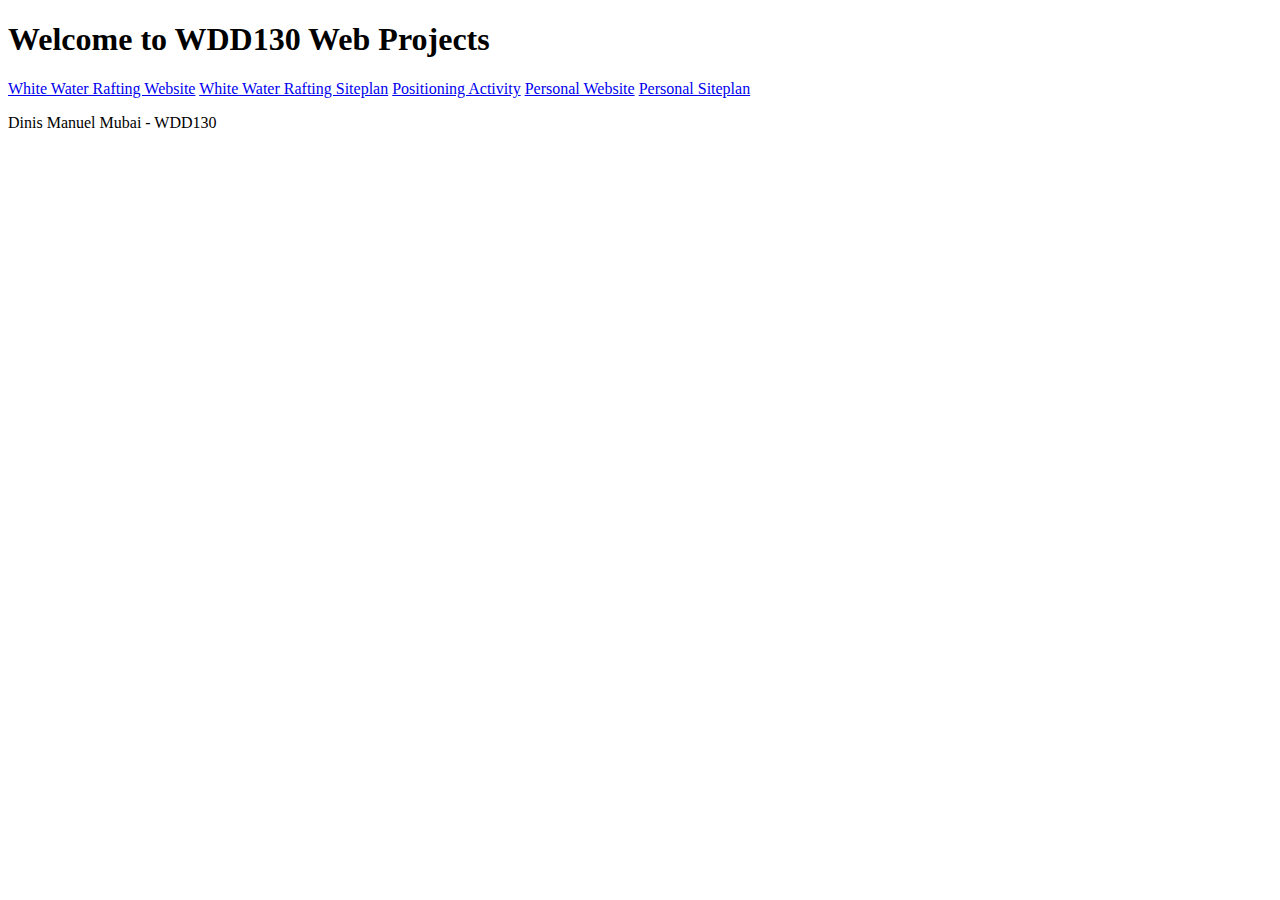
==== index.html @ aefe3593 "Remove the Middle Name" ====
<!DOCTYPE html>
<html lang="en">
  <head>
    <meta charset="UTF-8">
    <meta http-equiv="X-UA-Compatible" content="IE=edge">
    <meta name="viewport" content="width=device-width, initial-scale=1.0">
    <title>BYUI</title>
  </head>
  <body>
    <header>
       
    </header>

    <main>
      <h1>Welcome to WDD130 Web Projects</h1>
      <nav>
        <a href="wwr/index.html">White Water Rafting Website</a>
        <a href="wwr/site-plan-rafting.html">White Water Rafting Siteplan</a>
        <a href="positioning.html">Positioning Activity</a>
        <a href="#">Personal Website</a>
        <a href="#">Personal Siteplan</a>
      </nav>  
      <p>Dinis Manuel Mubai - WDD130</p>
      
    </main>
    <footer>
        
    </footer>
  </body>
</html>
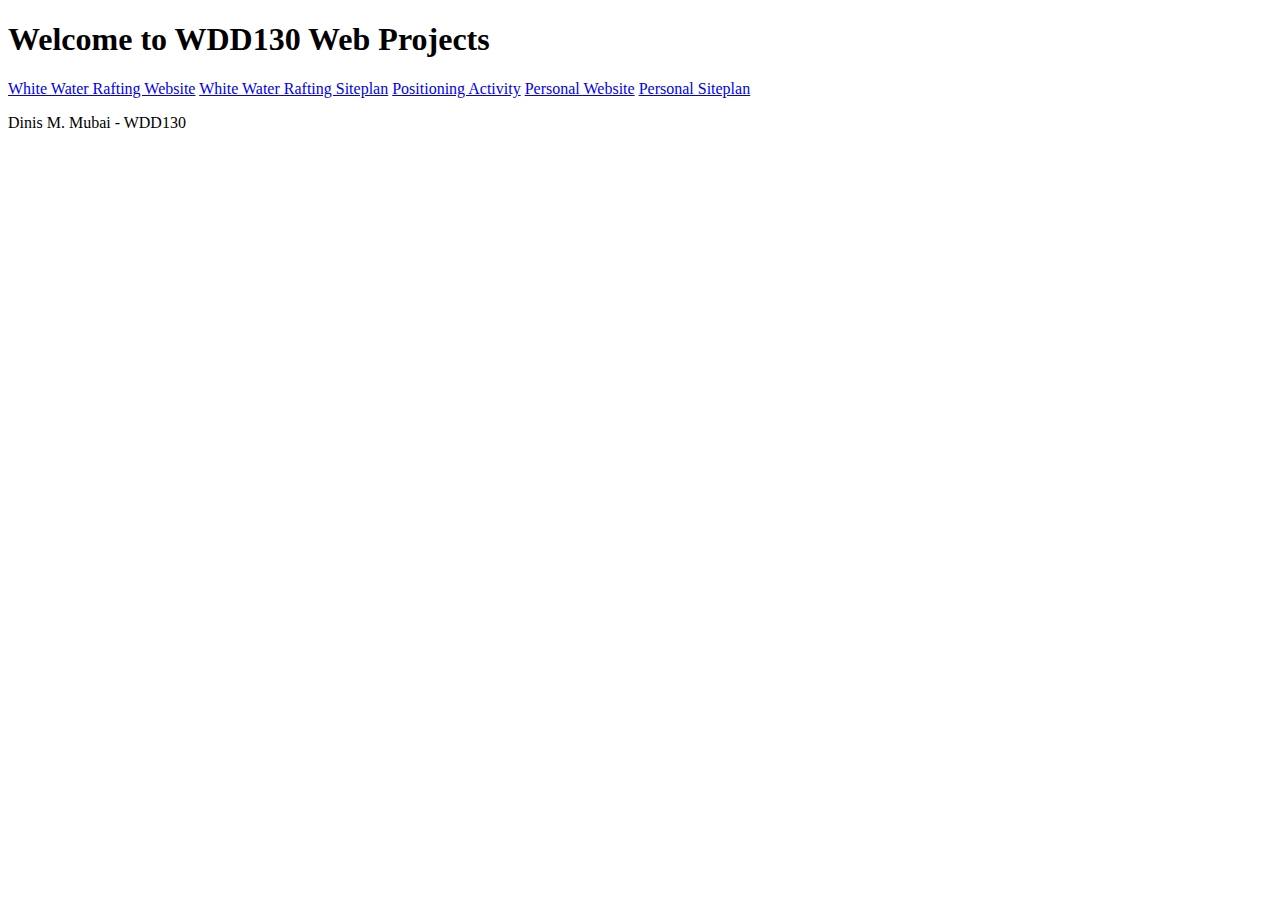
==== commit 23927bd7: "Testing" ====
--- a/index.html
+++ b/index.html
@@ -20,7 +20,7 @@
         <a href="#">Personal Website</a>
         <a href="#">Personal Siteplan</a>
       </nav>  
-      <p>Dinis Manuel Mubai - WDD130</p>
+      <p>Dinis M. Mubai - WDD130</p>
       
     </main>
     <footer>
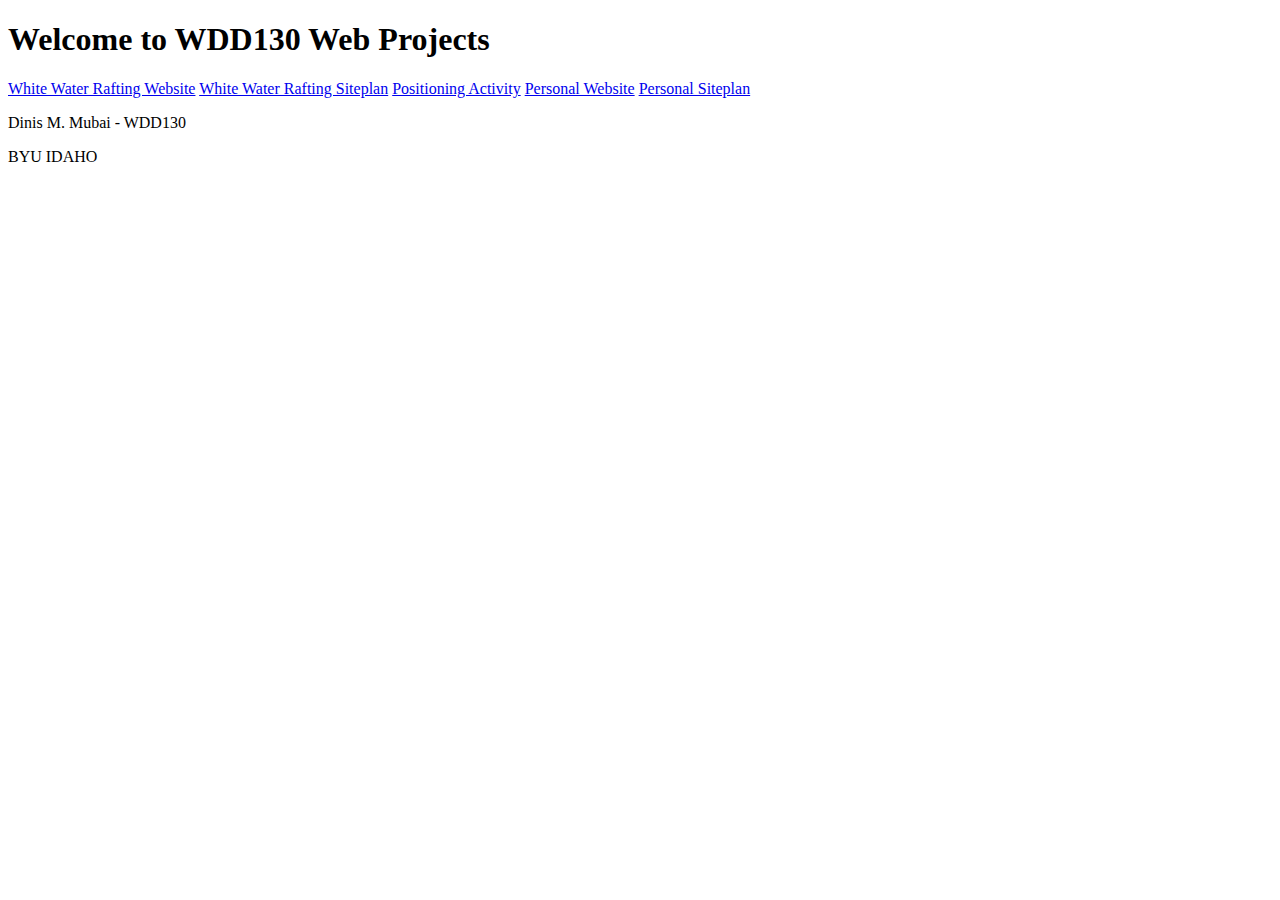
==== commit 876b471a: "Testing2" ====
--- a/index.html
+++ b/index.html
@@ -21,6 +21,8 @@
         <a href="#">Personal Siteplan</a>
       </nav>  
       <p>Dinis M. Mubai - WDD130</p>
+      <p>BYU IDAHO</p>
+
       
     </main>
     <footer>
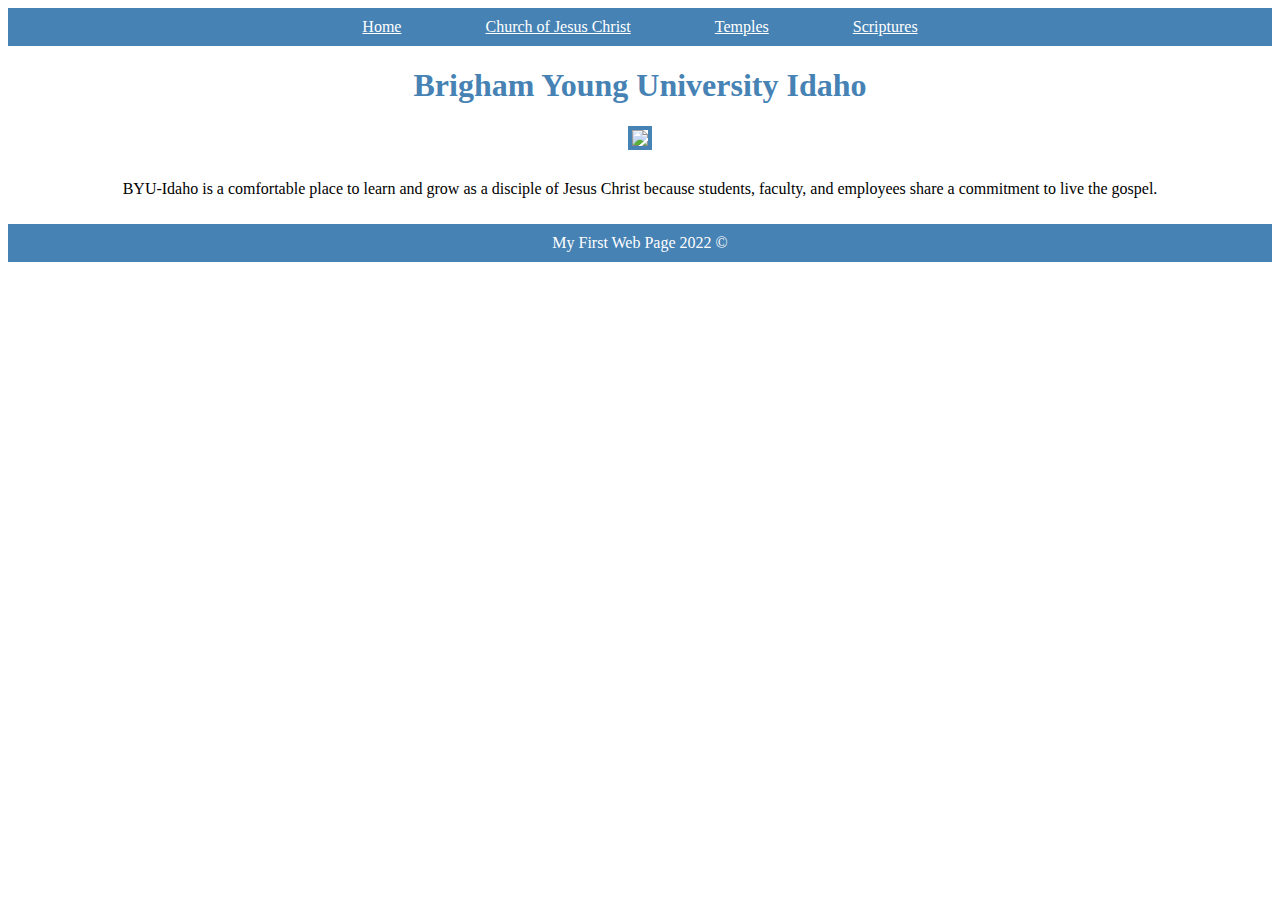
==== commit 1c4f46ac: "Changed content" ====
--- a/index.html
+++ b/index.html
@@ -1,32 +1,29 @@
 <!DOCTYPE html>
-<html lang="en">
+<html>
   <head>
-    <meta charset="UTF-8">
-    <meta http-equiv="X-UA-Compatible" content="IE=edge">
-    <meta name="viewport" content="width=device-width, initial-scale=1.0">
     <title>BYUI</title>
+    <link rel="stylesheet" href="styles\styles.css"/>
   </head>
   <body>
     <header>
-       
+      <nav>
+        <a href="byui.html">Home</a>
+        <a href="https://www.churchofjesuschrist.org">Church of Jesus Christ</a>
+        <a href="https://www.churchofjesuschrist.org/temples">Temples</a>
+        <a href="https://www.churchofjesuschrist.org/study/scriptures">Scriptures</a>
+      </nav>
     </header>
-
     <main>
-      <h1>Welcome to WDD130 Web Projects</h1>
-      <nav>
-        <a href="wwr/index.html">White Water Rafting Website</a>
-        <a href="wwr/site-plan-rafting.html">White Water Rafting Siteplan</a>
-        <a href="positioning.html">Positioning Activity</a>
-        <a href="#">Personal Website</a>
-        <a href="#">Personal Siteplan</a>
-      </nav>  
-      <p>Dinis M. Mubai - WDD130</p>
-      <p>BYU IDAHO</p>
-
-      
+      <h1>Brigham Young University Idaho</h1>
+      <img src="https://www.byui.edu/images/service-sites/map-banner.jpg" />
+      <p>
+        BYU-Idaho is a comfortable place to learn and grow as a disciple of
+        Jesus Christ because students, faculty, and employees share a commitment
+        to live the gospel.
+      </p>
     </main>
     <footer>
-        
+      <p>My First Web Page 2022 &copy</p>
     </footer>
   </body>
 </html>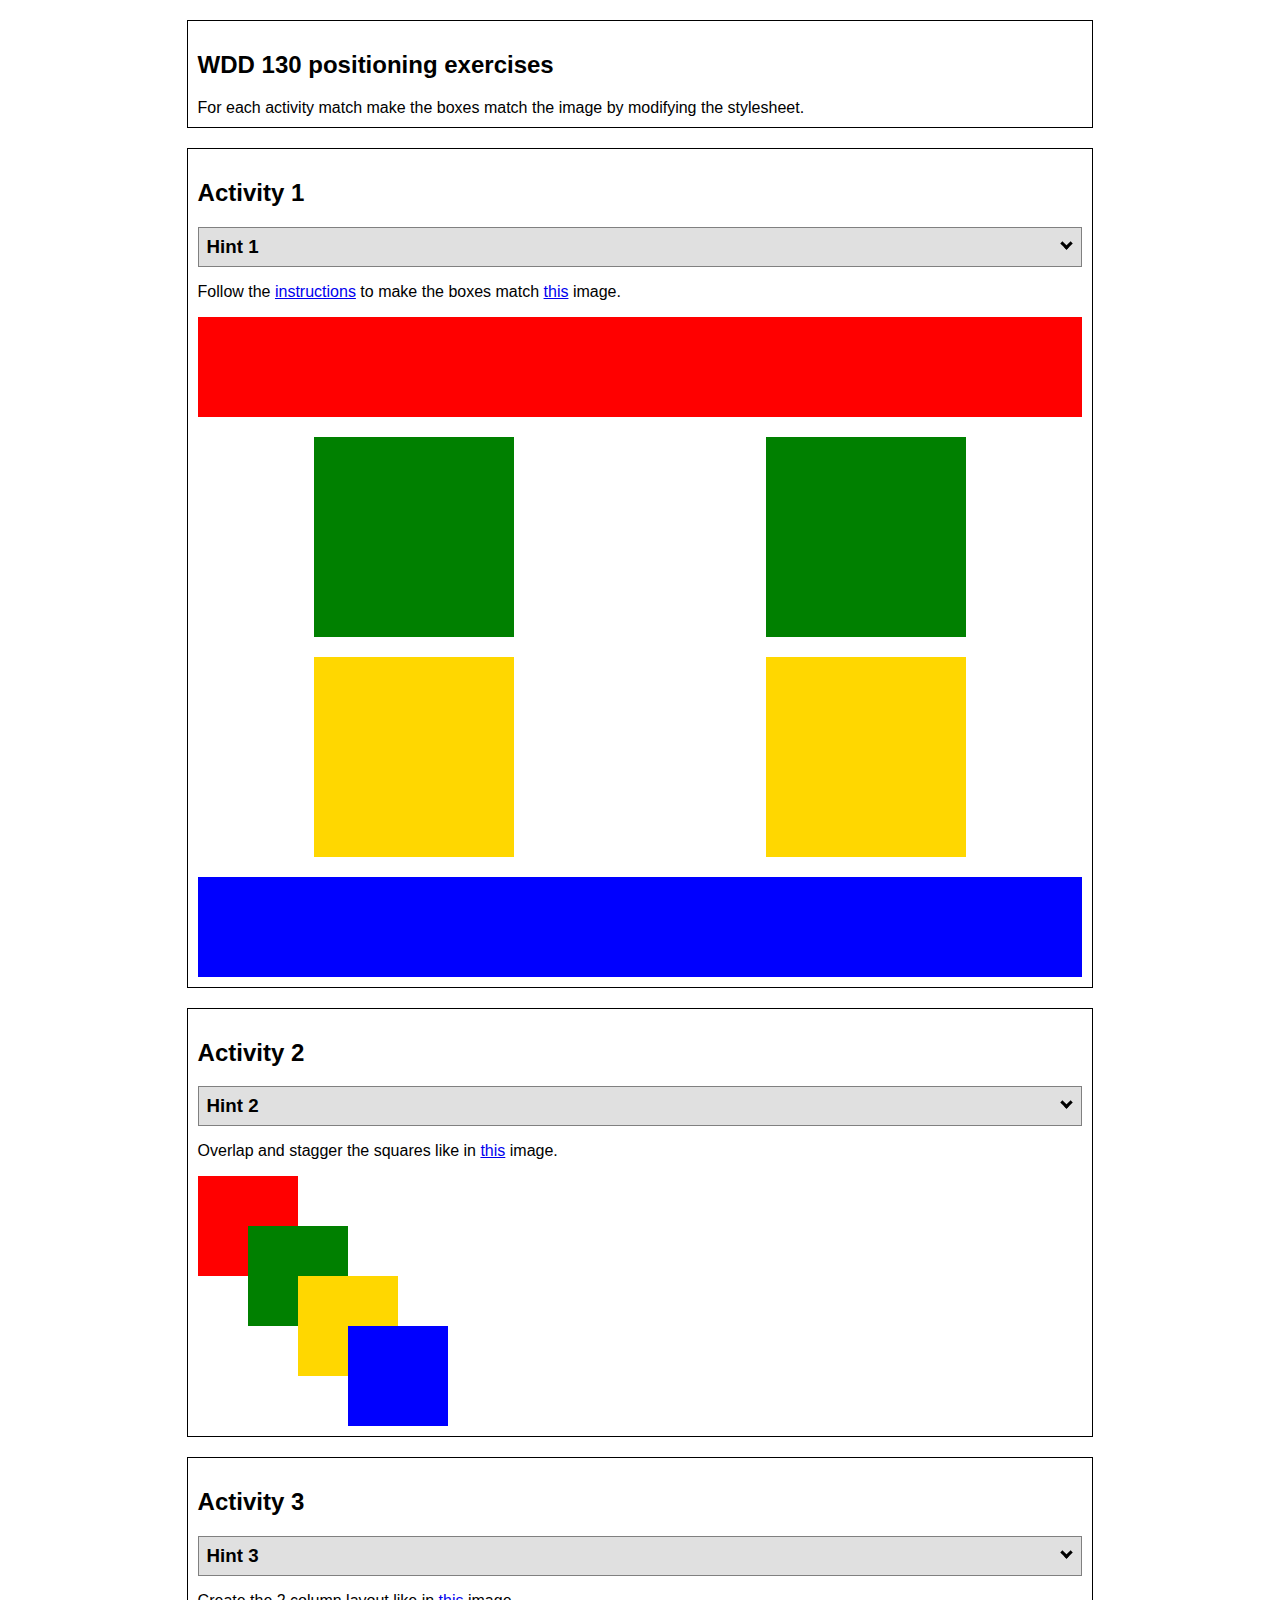
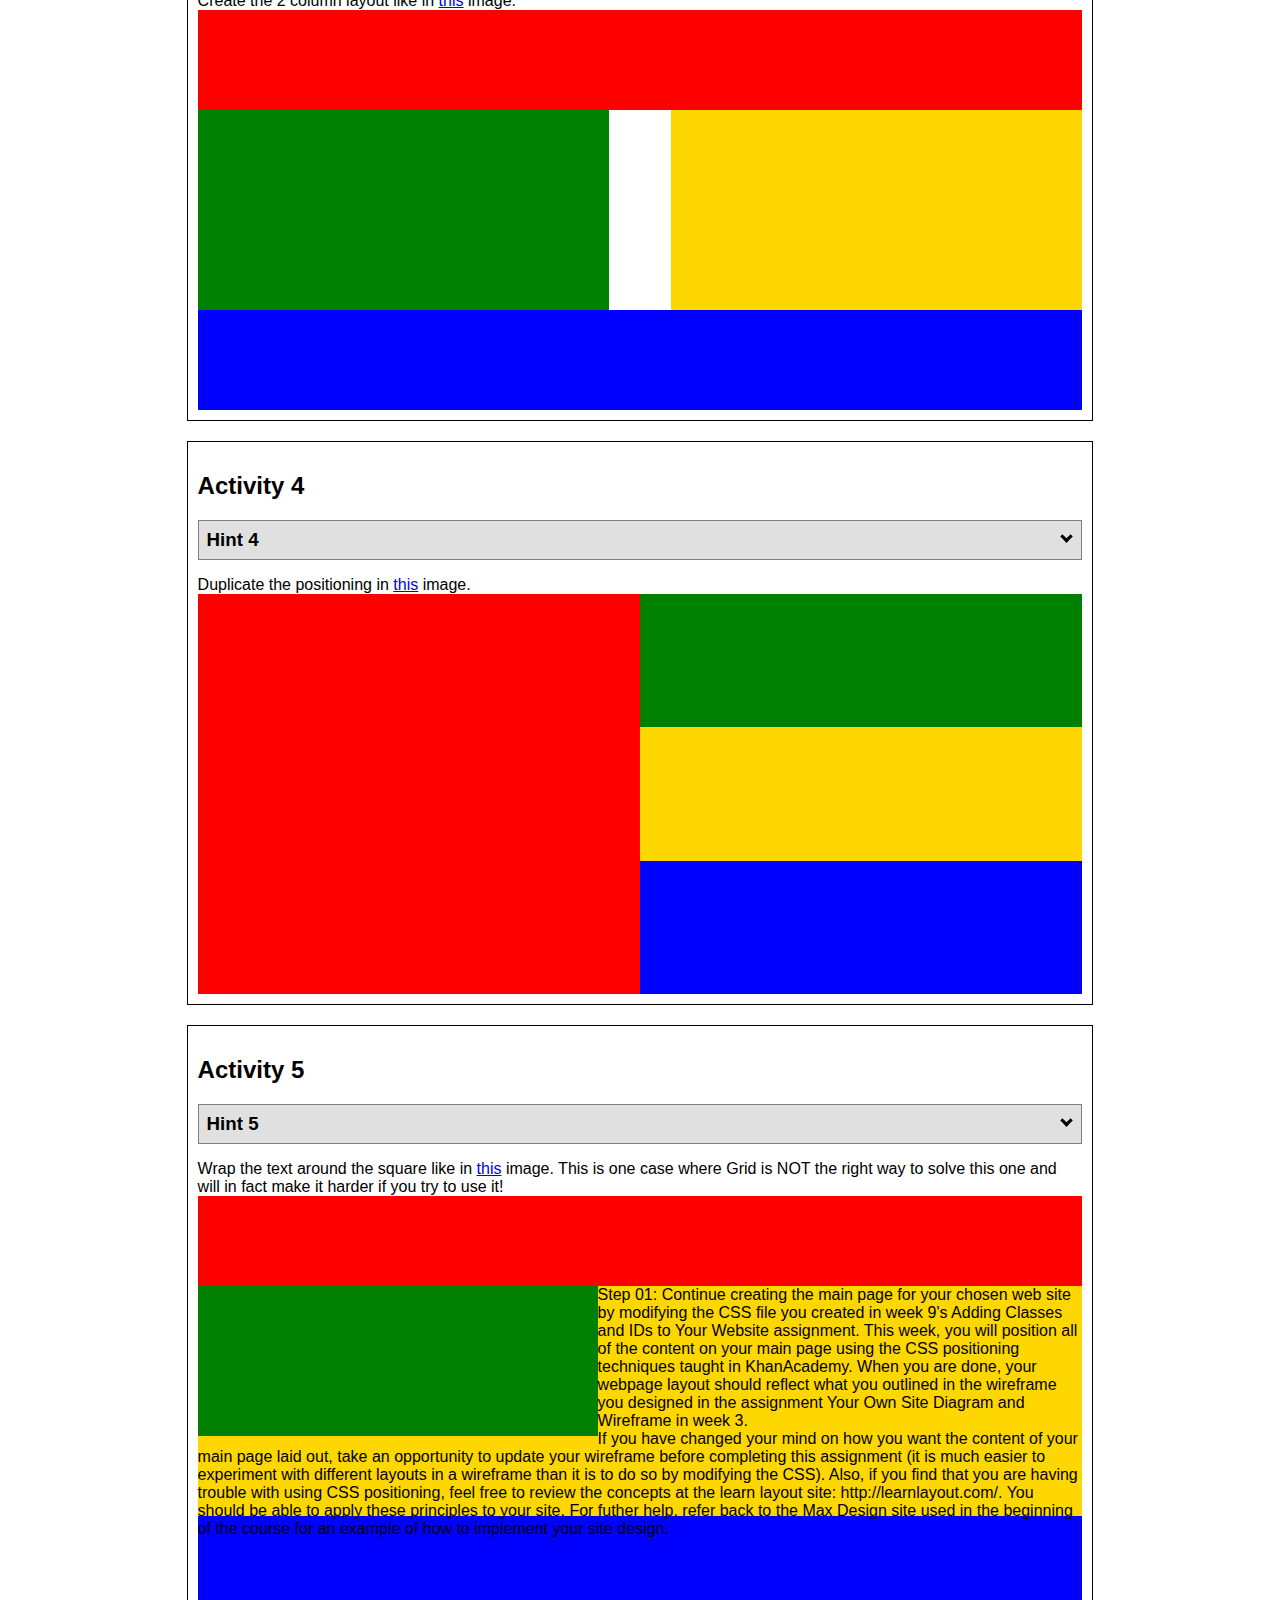
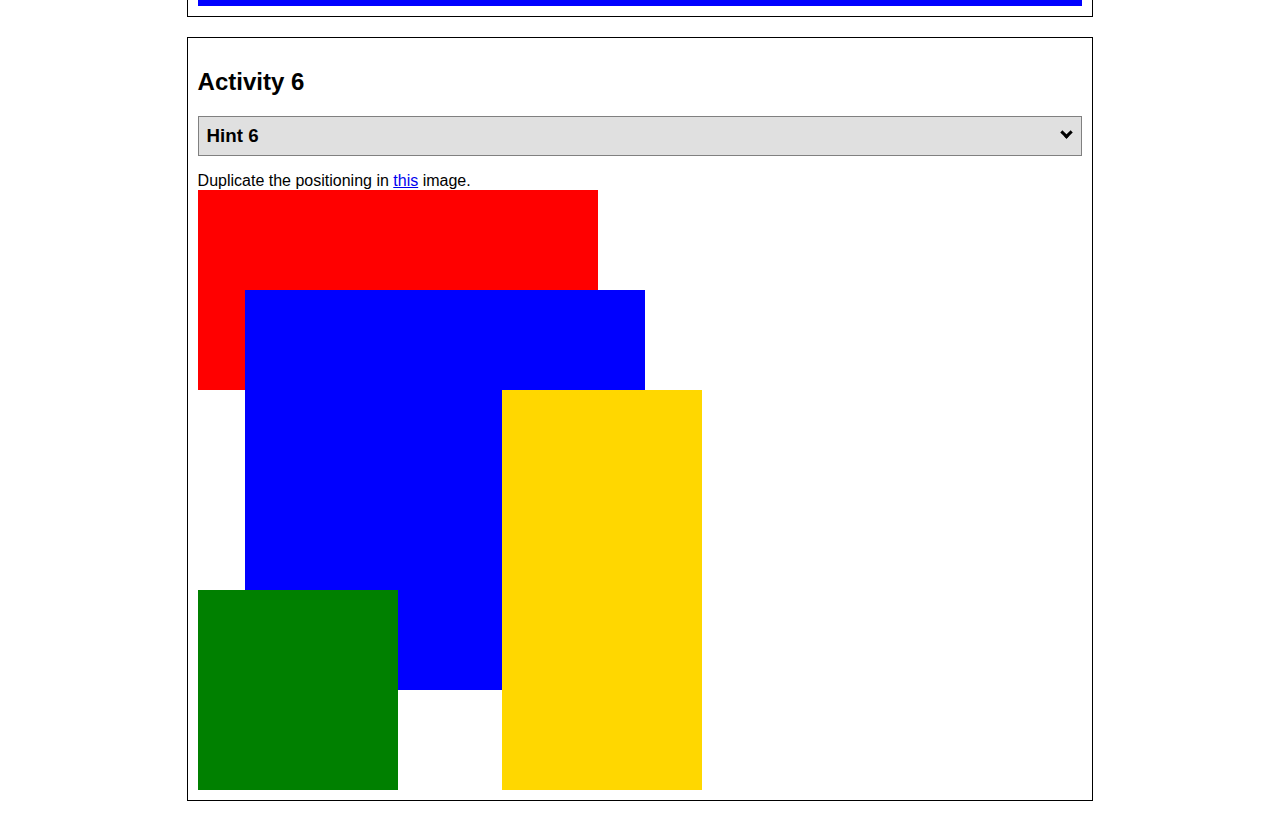
==== commit e5c31c31: "correcting name" ====
--- a/index.html
+++ b/index.html
@@ -1,29 +1,86 @@
 <!DOCTYPE html>
-<html>
+<html lang="en">
   <head>
-    <title>BYUI</title>
-    <link rel="stylesheet" href="styles\styles.css"/>
+    <!-- HTML - Name: positioning.html -->
+    <title>Positioning Activity</title>
+    <link rel="stylesheet" type="text/css" href="positionstyles.css" />
   </head>
   <body>
-    <header>
-      <nav>
-        <a href="byui.html">Home</a>
-        <a href="https://www.churchofjesuschrist.org">Church of Jesus Christ</a>
-        <a href="https://www.churchofjesuschrist.org/temples">Temples</a>
-        <a href="https://www.churchofjesuschrist.org/study/scriptures">Scriptures</a>
-      </nav>
-    </header>
-    <main>
-      <h1>Brigham Young University Idaho</h1>
-      <img src="https://www.byui.edu/images/service-sites/map-banner.jpg" />
-      <p>
-        BYU-Idaho is a comfortable place to learn and grow as a disciple of
-        Jesus Christ because students, faculty, and employees share a commitment
-        to live the gospel.
-      </p>
-    </main>
-    <footer>
-      <p>My First Web Page 2022 &copy</p>
-    </footer>
+    <div class="activity">
+      <h2>WDD 130 positioning exercises</h2>
+      For each activity match make the boxes match the image by modifying the stylesheet.</div>
+    <div class="activity">
+      <h2>Activity 1</h2>
+      <section class="hint"><input type="checkbox" ><i></i> <h3>Hint 1</h3><div><p>Check out the <a href="https://byui-wdd.github.io/wdd130/activities/w06-css-positioning.html" target="_blank">activity instructions</a> in Ilearn!</p></div></section>
+      <p>Follow the <a href="https://byui-wdd.github.io/wdd130/activities/w06-css-positioning.html" target="_blank">instructions</a> to make the boxes match  <a href="https://byui-wdd.github.io/wdd130/images/example1.png" target="_blank">this</a> image.</p>
+      <div class="content1" >
+        <div class="red1" ></div>
+        <div class="green1" ></div>
+        <div class="green1" ></div>
+        <div class="yellow1"></div>
+        <div class="yellow1"></div>
+        <div class="blue1"></div>
+      </div>
+    </div>
+    <div class="activity">
+      <h2>Activity 2</h2>
+      <section class="hint"><input type="checkbox" > <h3>Hint 2</h3><i></i><div><p>Remember that the best way to shift elements around slightly on the page is with Margins.  You could also use Grid.  Either would work for this. If you choose margin, you can use a <em>negative</em> margin. (ie margin-top: -20px;)</p><h4>Properties used:</h4><ul><li>margin-top, margin-left</li><li>...or...</li><li>grid-template-columns: 50px 50px 50px 50px 50px </li></ul></div></section>
+      <p>Overlap and stagger the squares like in <a href="https://byui-wdd.github.io/wdd130/images/example2.png" target="_blank">this</a> image.</p>
+      <div class="content2" >
+        <div class="red2" ></div>
+        <div class="green2" ></div>
+        <div class="yellow2"></div>
+        <div class="blue2"></div>
+      </div>
+    </div>
+    <div class="activity">
+      <h2>Activity 3</h2>
+      <section class="hint"><input type="checkbox" > <h3>Hint 3</h3><i></i><div><p>This one is going to be best solved with CSS Grid. Remember to make the boxes the right width first...then start moving them around. </p><h4>Properties used:</h4><ul><li>display:grid;</li><li>grid-template-columns:</li><li>grid-column-gap:</li>
+        <li>grid-column:</li>  </ul></div></section>
+      Create the 2 column layout like in <a href="https://byui-wdd.github.io/wdd130/images/example3.png" target="_blank">this</a>  image.
+      <div class="content3" >
+        <div class="red3" ></div>
+        <div class="green3" ></div>
+        <div class="yellow3"></div>
+        <div class="blue3"></div>
+      </div>
+    </div>
+    <div class="activity">
+      <h2>Activity 4</h2>
+      <section class="hint"><input type="checkbox" > <h3>Hint 4</h3><i></i><div><p>For the others we have been primarily concerned with width. For this one you will need to adjust height as well. </p><h4>Properties used:</h4><ul><li>display:grid;</li><li>grid-template-columns:</li><li>grid-row:</li></ul></div></section>
+      Duplicate the positioning in <a href="https://byui-wdd.github.io/wdd130/images/example4.png" target="_blank">this</a> image. 
+      <div class="content4" >
+        <div class="red4" ></div>
+        <div class="green4" ></div>
+        <div class="yellow4"></div>
+        <div class="blue4"></div>
+      </div>
+    </div>
+
+    <div class="activity">
+      <h2>Activity 5</h2>
+      <section class="hint"><input type="checkbox" > <h3>Hint 5</h3><i></i><div><p>Grid is <strong>not</strong> the right way to do this.  In fact there is only one way to really do that...and that is with float. Remember that we float the thing we want the text to wrap around.  Also remember to start by making all the shapes the right size and shape.</p><h4>Properties used:</h4><ul><li>float: left;</li></ul></div></section>
+      Wrap the text around the square like in <a href="https://byui-wdd.github.io/wdd130/images/example5.png" target="_blank">this</a> image. This is one case where Grid is NOT the right way to solve this one and will in fact make it harder if you try to use it!
+      <div class="content5" >
+        <div class="red5" ></div>
+        <div class="green5" ></div>
+        <div class="yellow5">Step 01: Continue creating the main page for your chosen web site by modifying the CSS file you created in week 9's Adding Classes and IDs to Your Website assignment. This week, you will position all of the content on your main page using the CSS positioning techniques taught in KhanAcademy. When you are done, your webpage layout should reflect what you outlined in the wireframe you designed in the assignment Your Own Site Diagram and Wireframe in week 3. <br />
+          If you have changed your mind on how you want the content of your main page laid out, take an opportunity to update your wireframe before completing this assignment (it is much easier to experiment with different layouts in a wireframe than it is to do so by modifying the CSS). Also, if you find that you are having trouble with using CSS positioning, feel free to review the concepts at the learn layout site: http://learnlayout.com/. You should be able to apply these principles to your site. For futher help, refer back to the Max Design site used in the beginning of the course for an example of how to implement your site design.</div>
+        <div class="blue5"></div>
+      </div>
+    </div>
+    <div class="activity">
+      <h2>Activity 6</h2>
+      <section class="hint"><input type="checkbox" > <h3>Hint 6</h3><i></i><div><p>This one is all about visualizing the grid behind the layout. If you are having a hard time doing that first: all the sizes are even multiples of 100, and second here is another example with the lines drawn: <a href="https://byui-wdd.github.io/wdd130/images/example6-hint.png" target="_blank">example 6 with lines</a>. For this one you will find it easiest if you use px for the column width. You can also use <kbd>z-index</kbd> to control the element layering.    </p><h4>Properties used:</h4><ul><li>display:grid;</li><li>grid-template-columns:</li><li>grid-column:</li><li>grid-row:</li><li><a href="https://www.w3schools.com/cssref/pr_pos_z-index.asp" target="_blank">z-index:</a></li></ul></div></section>
+      Duplicate the positioning in <a href="https://byui-wdd.github.io/wdd130/images/example6.png" target="_blank">this</a> image.
+      <div class="content6" >
+        <div class="red6" ></div>
+        <div class="green6" ></div>
+        <div class="yellow6"></div>
+        <div class="blue6"></div>
+      </div>
+    </div>
   </body>
-</html>+</html>
+
+
--- a/positionstyles.css
+++ b/positionstyles.css
@@ -0,0 +1,266 @@
+/* CSS - Name: "positionstyles.css" */
+/* Activity 1 styles */
+.content1 {
+  /* This is the parent of the activity 1 boxes. */
+  display: grid;
+  grid-template-columns: 1fr 1fr;
+  justify-items: center;
+  grid-gap: 20px;
+}
+.red1 { 
+  width: 100%; 
+  height: 100px; 
+  background-color: red; 
+  grid-column: 1/3;
+
+} 
+.green1 {
+  width: 200px; 
+  height: 200px; 
+  background-color: green; 
+
+} 
+.yellow1 {
+  width: 200px; 
+  height: 200px; 
+  background-color: gold; 
+} 
+.blue1 {
+  width: 100%; 
+  height: 100px; 
+  background-color: blue;
+  grid-column: 1/3; 
+} 
+/* Activity 2 styles */ 
+.content2 {
+  /* This is the parent of the activity 2 boxes. */
+  display: grid;
+}
+.red2 {
+  width: 100px; 
+  height: 100px; 
+  background-color: red; 
+} 
+.green2 { 
+  width: 100px; 
+  height: 100px; 
+  background-color: green; 
+  margin-top: -50px;
+  margin-left: 50px;
+} 
+.yellow2 {
+  width: 100px; 
+  height: 100px; 
+  background-color: gold;
+  margin-top: -50px;
+  margin-left: 100px; 
+} 
+.blue2 {
+  width: 100px; 
+  height: 100px; 
+  background-color: blue; 
+  margin-top: -50px;
+  margin-left: 150px;
+} 
+/* Activity 3 styles */ 
+.content3 {
+  /* This is the parent of the activity 3 boxes. */
+  display: grid;
+  grid-template-columns: 1fr 1fr;
+  
+}
+.red3 {
+  width: 100%; 
+  height: 100px; 
+  background-color: red;
+  grid-column: 1/3;
+} 
+.green3 {
+  width: 93%; 
+  height: 200px; 
+  background-color: green;
+  
+} 
+.yellow3 {
+  width: 93%; 
+  height: 200px; 
+  background-color: gold;
+  margin-left: auto;
+}
+.blue3 {
+  width: 100%;
+  height: 100px; 
+  background-color: blue; 
+  grid-column: 1/3;
+} 
+/* Activity 4 styles */ 
+.content4 {
+  /* This is the parent of the activity 4 boxes. */
+  height: 400px;
+  display: grid;
+  grid-template-columns: 1fr 1fr;
+}
+.red4 {
+  width: 100%; 
+  height: 100%; 
+  background-color: red; 
+  grid-row: 1/4;
+} 
+.green4 {
+  width: 100%; 
+  height: 100%; 
+  background-color: green; 
+} 
+.yellow4 {
+  width: 100%; 
+  height: 100%; 
+  background-color: gold; 
+} 
+.blue4 {
+  width: 100%; 
+  height: 100%; 
+  background-color: blue; 
+} 
+/* Activity 5 styles */ 
+.content5 {
+  /* This is the parent of the activity 5 boxes. */
+  height: 400px;
+}
+.red5 { 
+  width: 100%; 
+  height: 90px; 
+  background-color: red; 
+  float: right;
+} 
+.green5 { 
+  width: 400px; 
+  height: 150px; 
+  background-color: green; 
+  float: left; 
+} 
+.yellow5 {
+  width: 100%; 
+  height: 320px; 
+  background-color: gold; 
+} 
+.blue5 {
+  width: 100%; 
+  height: 90px; 
+  background-color: blue;
+  float: left; 
+} 
+/* Activity 6 styles */ 
+.content6 {
+  /* This is the parent of the activity 6 boxes. */
+  display: grid;
+  grid-template-columns: 1fr 1fr 1fr 1fr 1fr 1fr;
+  grid-template-rows: 1fr 1fr 1fr 1fr 1fr 1fr;
+  
+}
+.red6 {
+  width: 400px;
+  height: 200px;
+  background-color: red;
+  grid-column: 1/5;
+  grid-row: 1/3;
+} 
+.green6 {
+  width: 200px;
+  height: 200px;
+  background-color: green;
+  grid-row: 5/7;
+  grid-column: 1/3;
+  z-index: 1;
+} 
+.yellow6 {
+  width: 200px;
+  height: 400px;
+  background-color: gold;
+  grid-row: 3/7;
+  grid-column: 3/4;
+  margin-left: 50px;
+  z-index: 1;
+}
+.blue6 {
+  width: 400px;
+  height: 400px;
+  background-color: blue; 
+  margin-left: -80px;
+  grid-row: 2/6;
+  grid-column: 2/6;
+  
+} 
+
+
+/* Do not make any changes below here */
+.activity {
+  width: 70%; 
+  margin: 20px auto; 
+  font-family: Arial, sans-serif; 
+  border: 1px solid black; 
+  padding: 10px; 
+  clear:both; 
+  overflow: auto;
+} 
+
+.hint {
+  border: 1px solid grey;
+  background: #e0e0e0;
+  padding: .5em;
+  position: relative;
+  margin: 1em 0;
+}
+.hint h3 {
+  margin: 0;
+}
+.hint:hover {
+  background: #d0d0d0;
+}
+.hint > div {
+  display: none;
+}
+
+.hint input[type=checkbox] {
+  position: absolute;
+  width: 100%;
+  height: 100%;
+  opacity: 0;
+  z-index: 1;
+  cursor: pointer;
+}
+
+.hint input[type=checkbox]:checked ~ div {
+  display: block;
+}
+
+.hint i {
+  position: absolute;
+  transform: translate(-6px, 0);
+  margin-top: 16px;
+  right: 10px;
+  top: -3px;
+}
+.hint i:before, .hint i:after {
+  content: "";
+  position: absolute;
+  background-color: black;
+  width: 3px;
+  height: 9px;
+}
+.hint i:before {
+  transform: translate(2px, 0) rotate(45deg);
+}
+.hint i:after {
+  transform: translate(-2px, 0) rotate(-45deg);
+}
+
+.hint input[type=checkbox]:checked ~ i:before {
+  transform: translate(-2px, 0) rotate(45deg);
+}
+.hint input[type=checkbox]:checked ~ i:after {
+  transform: translate(2px, 0) rotate(-45deg);
+}
+.hint a {
+  position: relative;
+  z-index: 1;
+}